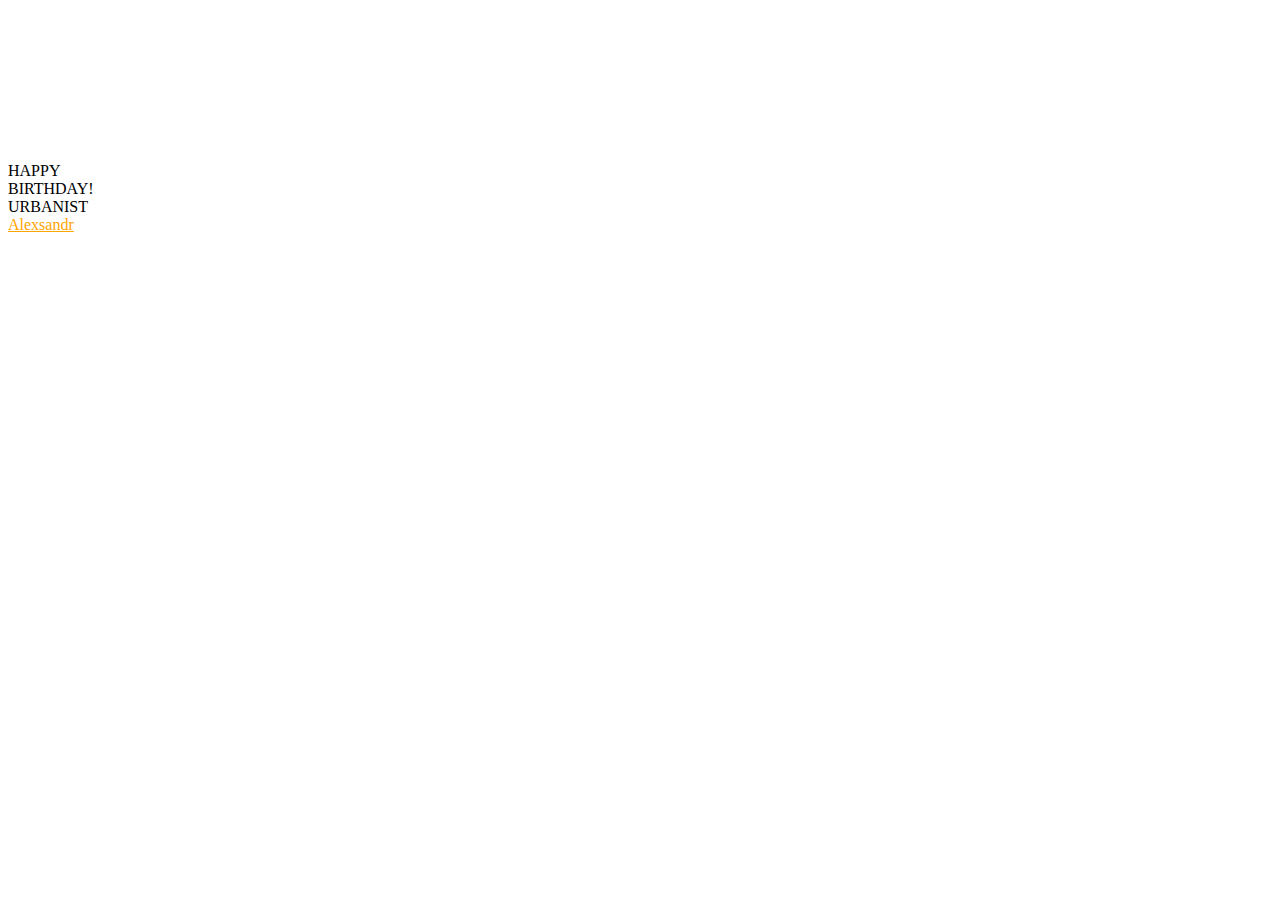
==== omkar.html @ b0375f34 "hhj" ====
<!DOCTYPE html>
<html>
    <head>
        <title>Page Title</title>
        <script src="https://ajax.googleapis.com/ajax/libs/jquery/3.4.1/jquery.min.js"></script>
         <style>
            a:link {
                color: orange;
            }

            a:visited {
                color: white;
            }
            a:hoverhover {
                color: lightgreen;
            }

            a:active {
                color: lime;
            } 
        </style>
    </head>
    <body>
        <canvas id="canvas"></canvas>
        <div class="naw">HAPPY</div>
        <div class="naw1">BIRTHDAY!</div>
        <div id="naw3">URBANIST</div>
        <div class="si"><a href="https://www.sololearn.com/Profile/16538058/?ref=app">Alexsandr</a></div>
    </head>
    <body>
        
    </body>
</html>
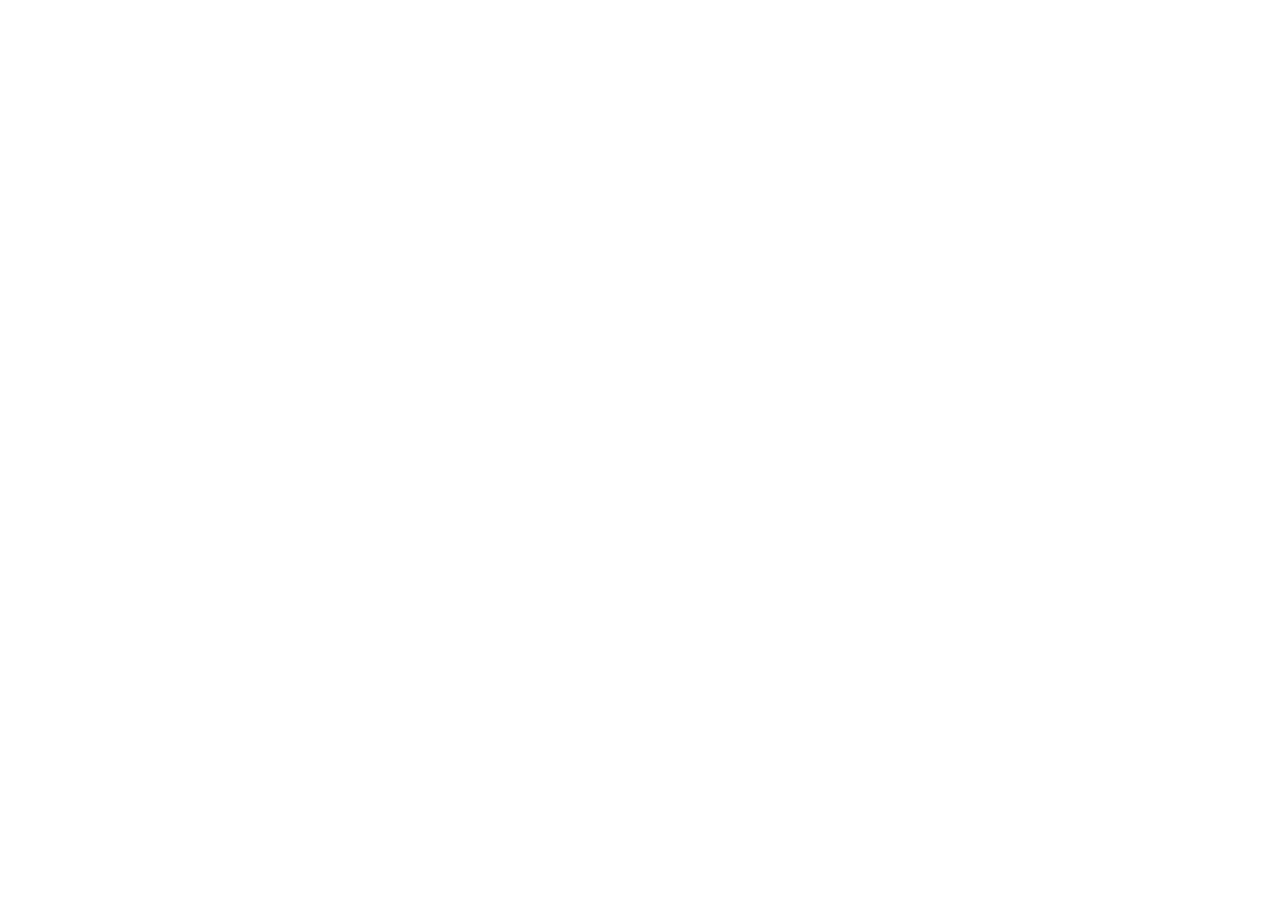
==== commit 75cedeea: "big" ====
--- a/omkar.html
+++ b/omkar.html
@@ -2,7 +2,281 @@
 <html>
     <head>
         <title>Page Title</title>
-        <script src="https://ajax.googleapis.com/ajax/libs/jquery/3.4.1/jquery.min.js"></script>
+        <script src="https://ajax.googleapis.com/ajax/libs/jquery/3.4.1/jquery.min.js">
+	$(function() {
+
+var canvas = $('#canvas')[0];
+
+canvas.width = $(window).width();
+
+canvas.height = $(window).height();
+
+var ctx = canvas.getContext('2d');
+
+// init
+
+ctx.fillStyle = '#000';
+
+ctx.fillRect(0, 0, canvas.width, canvas.height);
+
+// objects
+
+var listFire = [];
+
+var listFirework = [];
+
+var fireNumber = 10;
+
+var center = {
+
+x: canvas.width / 2,
+
+y: canvas.height / 2
+
+};
+
+var range = 100;
+
+for (var i = 0; i < fireNumber; i++) {
+
+var fire = {
+
+x: Math.random() * range / 2 - range / 4 + center.x,
+
+y: Math.random() * range * 2 + canvas.height,
+
+size: Math.random() + 0.5,
+
+fill: '#fd1',
+
+vx: Math.random() - 0.5,
+
+vy: -(Math.random() + 4),
+
+ax: Math.random() * 0.02 - 0.01,
+
+far: Math.random() * range + (center.y - range)
+
+};
+
+fire.base = {
+
+x: fire.x,
+
+y: fire.y,
+
+vx: fire.vx
+
+};
+
+//
+
+listFire.push(fire);
+
+}
+
+ 
+
+function randColor() {
+
+var r = Math.floor(Math.random() * 256);
+
+var g = Math.floor(Math.random() * 256);
+
+var b = Math.floor(Math.random() * 256);
+
+var color = 'rgb($r, $g, $b)';
+
+color = color.replace('$r', r);
+
+color = color.replace('$g', g);
+
+color = color.replace('$b', b);
+
+return color;
+
+}
+
+(function loop() {
+
+requestAnimationFrame(loop);
+
+update();
+
+draw();
+
+})();
+
+ 
+
+function update() {
+
+for (var i = 0; i < listFire.length; i++) {
+
+var fire = listFire[i];
+
+//
+
+if (fire.y <= fire.far) {
+
+// case add firework
+
+var color = randColor();
+
+for (var i = 0; i < fireNumber * 5; i++) {
+
+var firework = {
+
+x: fire.x,
+
+y: fire.y,
+
+size: Math.random() + 1.5,
+
+fill: color,
+
+vx: Math.random() * 5 - 2.5,
+
+vy: Math.random() * -5 + 1.5,
+
+ay: 0.05,
+
+alpha: 1,
+
+life: Math.round(Math.random() * range / 2) + range / 2
+
+};
+
+firework.base = {
+
+life: firework.life,
+
+size: firework.size
+
+};
+
+listFirework.push(firework);
+
+}
+
+// reset
+
+fire.y = fire.base.y;
+
+fire.x = fire.base.x;
+
+fire.vx = fire.base.vx;
+
+fire.ax = Math.random() * 0.02 - 0.01;
+
+}
+
+//
+
+fire.x += fire.vx;
+
+fire.y += fire.vy;
+
+fire.vx += fire.ax;
+
+}
+
+for (var i = listFirework.length - 1; i >= 0; i--) {
+
+var firework = listFirework[i];
+
+if (firework) {
+
+firework.x += firework.vx;
+
+firework.y += firework.vy;
+
+firework.vy += firework.ay;
+
+firework.alpha = firework.life / firework.base.life;
+
+firework.size = firework.alpha * firework.base.size;
+
+firework.alpha = firework.alpha > 0.6 ? 1 : firework.alpha;
+
+//
+
+firework.life--;
+
+if (firework.life <= 0) {
+
+listFirework.splice(i, 1);
+
+}
+
+}
+
+}
+
+}
+
+ 
+
+function draw() {
+
+// clear
+
+ctx.globalCompositeOperation = 'source-over';
+
+ctx.globalAlpha = 0.18;
+
+ctx.fillStyle = '#000';
+
+ctx.fillRect(0, 0, canvas.width, canvas.height);
+
+// re-draw
+
+ctx.globalCompositeOperation = 'screen';
+
+ctx.globalAlpha = 1;
+
+for (var i = 0; i < listFire.length; i++) {
+
+var fire = listFire[i];
+
+ctx.beginPath();
+
+ctx.arc(fire.x, fire.y, fire.size, 0, Math.PI * 2);
+
+ctx.closePath();
+
+ctx.fillStyle = fire.fill;
+
+ctx.fill();
+
+}
+
+for (var i = 0; i < listFirework.length; i++) {
+
+var firework = listFirework[i];
+
+ctx.globalAlpha = firework.alpha;
+
+ctx.beginPath();
+
+ctx.arc(firework.x, firework.y, firework.size, 0, Math.PI * 2);
+
+ctx.closePath();
+
+ctx.fillStyle = firework.fill;
+
+ctx.fill();
+
+}
+
+}
+
+});
+
+
+
+
+</script>
          <style>
             a:link {
                 color: orange;
@@ -18,15 +292,136 @@
             a:active {
                 color: lime;
             } 
+
+
+body {
+    margin:0;
+    padding:0;
+    overflow:hidden;
+}
+
+.naw {
+    color: red;
+    position: fixed;
+    left: 35px;
+    width: 250px;
+    top: 3%;
+    
+    text-shadow:5px 2px 5px yellow;
+    font-variant:small-caps ;
+    text-align: center;
+    font-weight: bold;
+    font-size: 90px;
+    
+    animation-name: whoosh;
+    animation-timing-function: ease out;
+    animation-iteration-count: infinite;
+    animation-duration: 8s;
+    
+    position: absolute;
+    display: block;
+    animation: beat 1s infinite linear;
+}
+
+@keyframes beat {
+    10% { transform: scale(0.9); }
+    20% { transform: scale(0.75); }
+    30% { transform: scale(1); }
+    100% { transform: scale(0.75); }
+}
+
+.naw1 {
+    color: yellow;
+    position: fixed;
+    left: 2%;
+    width: 350px;
+    top: 19%;
+    
+    text-shadow: 5px 3px 5px red;
+    font-variant:small-caps ;
+    text-align: center;
+    font-family: Raleway;
+    font-weight: bold;
+    font-size: 60px;
+    
+    animation-name: whoosh;
+    animation-timing-function: ease out;
+    animation-iteration-count: infinite;
+    animation-duration: 8s;
+    
+    position: absolute;
+    display: block;
+    animation: beat 1s infinite linear;
+}
+
+#naw3 {
+    position: fixed;
+    left: 2%;
+    width: 340px;
+    top: 85%;
+    border-radius: 0 10px 10px 25px;
+    
+    text-shadow:4px 4px 2px red;
+    font-variant:small-caps ;
+    text-align: center;
+    font-family: Raleway;
+    font-weight: bold;
+    font-size: 50px;
+    color:#050505;
+    animation-name:colorchange;
+    animation-duration:0.6s;
+    animation-delay:1.6s;
+    animation-iteration-count: infinite;
+    animation-timing-function: cubic-bezier(0, 0, 0, 0);
+}
+
+
+@keyframes colorchange {
+    0% {color:yellow;}
+    2% {color:green;}
+    3% {color:violin;}
+    4% {color:blue;}
+    5% {color:brown;}
+    6% {color:white;}
+    7% {color:red;}
+    8% {color:orange;}
+    9% {color:pink;}
+    35% {color:green;}
+    67% {color:cyan;}
+    68% {color:red;}
+    69% {color:lime;}
+    70% {color:cyan;}
+    71% {color:yellow;}
+    72% {color:magenta;}
+    73% {color:yellow;}
+    94% {color:green;}
+    95% {color:blue;}
+    96% {color:white;}
+    97% {color:red;}
+    100% {color:lime;}
+}
+
+.si {
+    position: fixed;
+    left: 2%;
+    width: 340px;
+    top: 75%;
+    border-radius: 0 10px 10px 25px;
+    
+    text-shadow: 3px 3px 5px yellow;
+    font-variant:small-caps ;
+    text-align: center;
+    font-family: Raleway;
+    font-weight: bold;
+    font-size: 50px;
+}
+
+
         </style>
     </head>
     <body>
         <canvas id="canvas"></canvas>
-        <div class="naw">HAPPY</div>
-        <div class="naw1">BIRTHDAY!</div>
-        <div id="naw3">URBANIST</div>
-        <div class="si"><a href="https://www.sololearn.com/Profile/16538058/?ref=app">Alexsandr</a></div>
-    </head>
+       </head>
     <body>
         
     </body>
